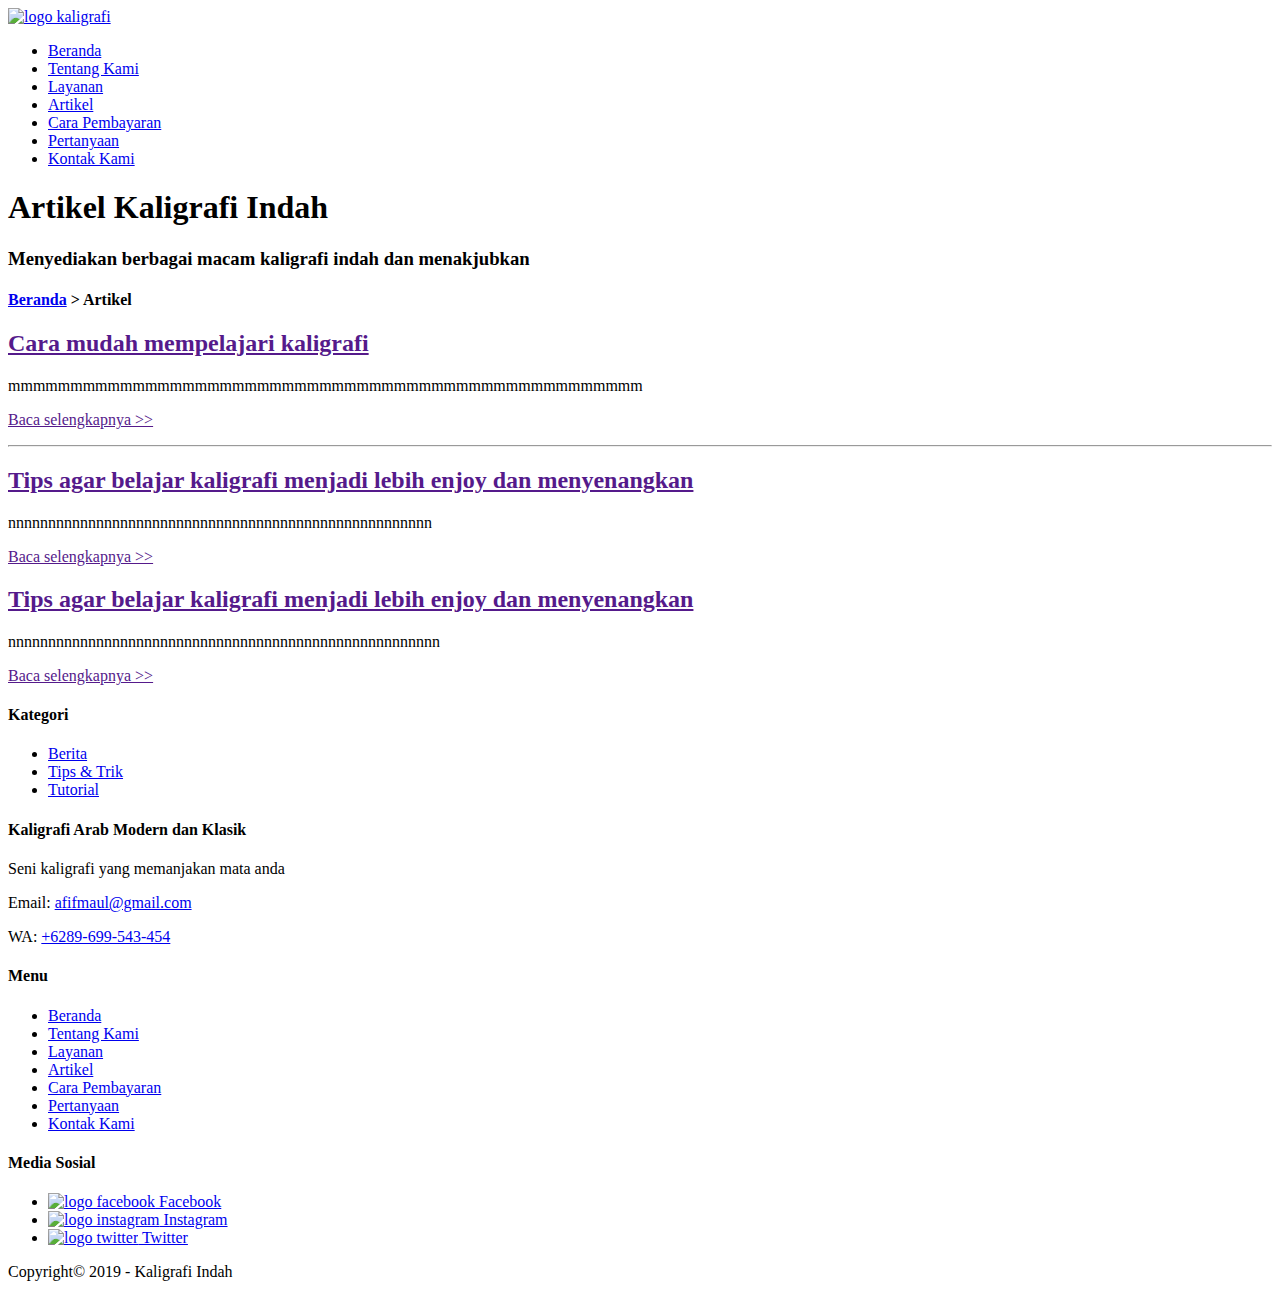
==== artikel.html @ faef44ff "Add files via upload" ====
<!DOCTYPE html>
<html lang="en">
<head>
    <meta charset="UTF-8">
    <meta name="viewport" content="width=device-width, initial-scale=1.0">
    <meta http-equiv="X-UA-Compatible" content="ie=edge">

   <!--Start Title-->
    <title>Kaligrafi Indah</title>
    <!--End Title-->

    <!--Start Description-->
    <meta name="description" content="Coding Design memberikan Layanan terjangkau dan berkualitas.">
    <!--End Description-->

    <!--Start CSS-->
    <link rel="stylesheet" href="CSS/style.css">
    <!--End CSS-->
</head>
<body>
       <!--Start Logo-->
       <div class="container logo"> 
            <a href="index.html" title="Kaligrafi Indah">
                <img src="image/Logo kaligrafi.jpg" alt="logo kaligrafi" width="300">
            </a>
        </div>
        <!--End Logo-->
    
       <!--Start Menu Primer-->
       <div class="container menu-primer">
            <ul>
                <li>
                    <a href="index.html" title="Beranda">Beranda</a>
                </li>
                <li>
                    <a href="tentang.html" title="Tentang Kami" >Tentang Kami</a>
                </li>
                <li>
                    <a href="layanan.html" title="Layanan" >Layanan</a>
                </li>
                <li>
                    <a href="artikel.html" title="Artikel" class="active">Artikel</a>
                </li>
                <li>
                    <a href="pembayaran.html" title="Cara Pembayaran">Cara Pembayaran</a>
                </li>
                <li>
                    <a href="pertanyaan.html" title="Pertanyaan">Pertanyaan</a>
                </li>
                <li>
                    <a href="kontak.html" title="Kontak Kami">Kontak Kami</a>
                </li>
            </ul>
        </div>
        <!--End Menu Primer-->

    <!--Start Jumbotron-->
    <div class="container jumbotron">
        <h1>Artikel Kaligrafi Indah</h1>
        <h3>Menyediakan berbagai macam kaligrafi indah dan menakjubkan</h3>
    </div>
    <!--End Jumbotron-->

    <!-- Start Artikel -->
    <div class="container">
        <div class="main-one">
            <div class="box-heading">
                <h4><a href="index.html" title="Beranda">Beranda</a>
                    > Artikel
                </h4>
            </div>
            <div class="box-isi">
            <h2>
                <a href="" title="Cara mudah mempelajari kaligrafi">Cara mudah mempelajari kaligrafi</a>
            </h2>
            <p>mmmmmmmmmmmmmmmmmmmmmmmmmmmmmmmmmmmmmmmmmmmmmmmmmmm</p>
            <p>
                <a href="" title="Baca selengkapnya >>">Baca selengkapnya >></a>
            </p>

            <hr>

            <h2>
                <a href="" title="Tips agar belajar kaligrafi menjadi lebih enjoy dan menyenangkan">Tips agar belajar kaligrafi menjadi lebih enjoy dan menyenangkan</a>
            </h2>
            <p>nnnnnnnnnnnnnnnnnnnnnnnnnnnnnnnnnnnnnnnnnnnnnnnnnnnnn</p>
            <p>
                <a href="" title="Baca selengkapnya >>">Baca selengkapnya >></a>
            </p>

            <h2>
                <a href="" title="Tips agar belajar kaligrafi menjadi lebih enjoy dan menyenangkan">Tips agar belajar kaligrafi menjadi lebih enjoy dan menyenangkan</a>
            </h2>
            <p>nnnnnnnnnnnnnnnnnnnnnnnnnnnnnnnnnnnnnnnnnnnnnnnnnnnnnn</p>
            <p>
                <a href="" title="Baca selengkapnya >>">Baca selengkapnya >></a>
            </p>
            </div>
        </div>
        <div class="sidebar-two">
            <!-- Start Kategori -->
            <div class="box-heading">
                <h4>Kategori</h4>
            </div>
            <div class="box-isi">
                <ul>
                    <li>
                        <a href="#" title="Berita">Berita</a>
                    </li>
                    <li>
                        <a href="#" title="Tips & Trik">Tips & Trik</a>
                    </li>
                    <li>
                        <a href="#" title="Tutorial">Tutorial</a>
                    </li>
                </ul>
            </div>
            <!-- End Kategori -->
        </div>
    </div>
    <!-- End Artikel -->

  <!--Start Menu Sekunder-->
  <div class="countainer-full menu-sekunder">
        <div class="container">

            <!-- Start kaligrafi Arab Modern dan Klasik -->
            <div class="menu-sekunder-one">
                <h4>Kaligrafi Arab Modern dan Klasik</h4>
                <p>Seni kaligrafi yang memanjakan mata anda</p>
                <p>Email: <a href="mailto:afifmaul21@gmail.com" title="afifmaul21@gmail.com">afifmaul@gmail.com</a></p>
                <p>WA: <a href="tel:+6289-699-543-454" title="+6289-699-543-454">+6289-699-543-454</a></p>
            </div>
            <!-- end kaligrafi Arab Modern dan Klasik -->

            <!-- Start Menu-->
            <div class="menu-sekunder-two">
                <h4>Menu</h4>
                <ul>
                    <li>
                        <a href="index.html" title="Beranda">Beranda</a>
                    </li>
                    <li>
                        <a href="tentang.html" title="Tentang Kami">Tentang Kami</a>
                    </li>
                    <li>
                        <a href="layanan.html" title="Layanan">Layanan<a>
                    </li>
                    <li>
                        <a href="artikel.html" title="Artikel" class="active">Artikel</a>
                    </li>
                    <li>
                        <a href="pembayaran.html" title="Cara Pembayaran">Cara Pembayaran</a>
                    </li>
                    <li>
                        <a href="pertanyaan.html" title="Pertanyaan">Pertanyaan</a>
                    </li>
                    <li>
                        <a href="kontak.html" title="Kontak Kami">Kontak Kami</a>
                    </li>
                </ul>
            </div>
            <!-- end Menu-->

            <!-- Start Media Sosial-->
            <div class="menu-sekunder-three">
                <h4>Media Sosial</h4>
                <ul>
                    <li>
                        <a href="https://facebook.com/" title="facebook - kaligrafi">
                            <img src="image/logo facebook.png" alt="logo facebook" width="30"> 
                            Facebook
                        </a>
                    </li>
                    <li>
                        <a href="https:/instagram.com/" title="instagram - kaligrafi">
                            <img src="image/logo instagram.jpg" alt="logo instagram" width="30"> 
                            Instagram
                        </a>
                    </li>
                    <li>
                        <a href="https://twitter.com/" title="twitter - kaligrafi">
                            <img src="image/logo twitter.png" alt="logo twitter" width="30"> 
                            Twitter
                        </a>
                    </li>
                </ul>
            </div>
            <!-- End Media Sosial-->
        </div>
    </div>
    <!--End Menu Sekunder-->

    <!--Start Copyright-->
    <div class="container Copyright">
        <p>Copyright&copy 2019 - Kaligrafi Indah</p>
    </div>
    <!--End Copyright -->
</body>
</html>
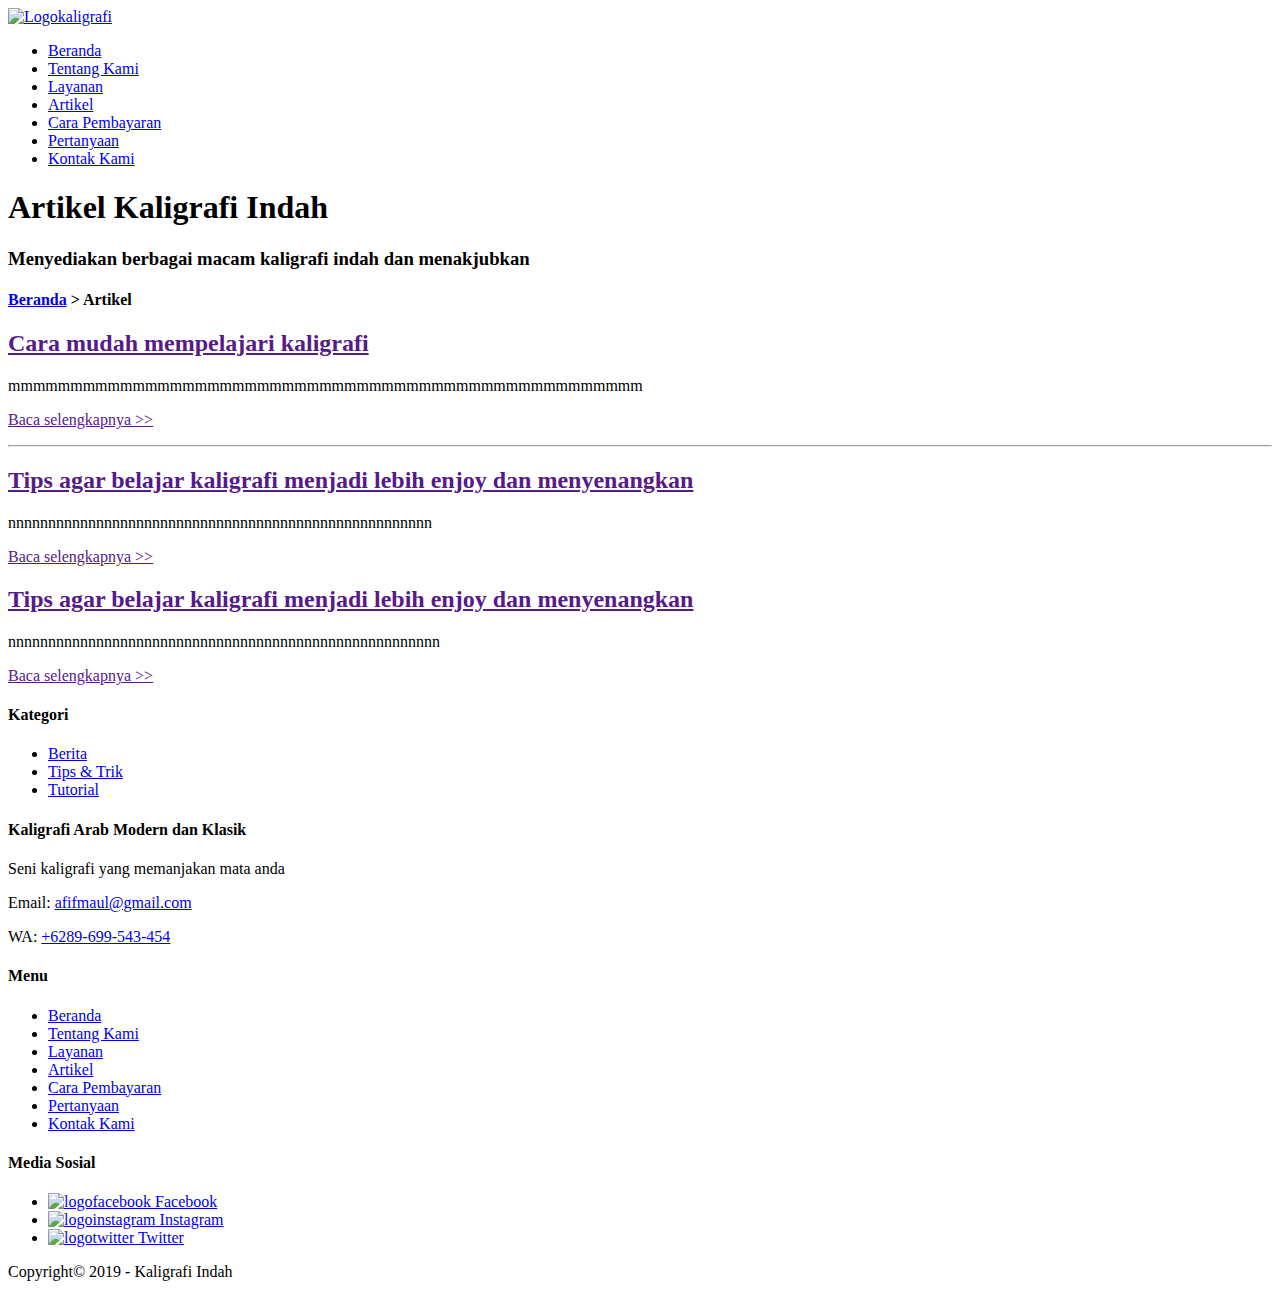
==== commit 4c6471df: "Add files via upload" ====
--- a/artikel.html
+++ b/artikel.html
@@ -14,14 +14,14 @@
     <!--End Description-->
 
     <!--Start CSS-->
-    <link rel="stylesheet" href="CSS/style.css">
+    <link rel="stylesheet" href="css/style.css">
     <!--End CSS-->
 </head>
 <body>
        <!--Start Logo-->
        <div class="container logo"> 
             <a href="index.html" title="Kaligrafi Indah">
-                <img src="image/Logo kaligrafi.jpg" alt="logo kaligrafi" width="300">
+                <img src="image/Logokaligrafi.jpg" alt="Logokaligrafi" width="300">
             </a>
         </div>
         <!--End Logo-->
@@ -168,19 +168,19 @@
                 <ul>
                     <li>
                         <a href="https://facebook.com/" title="facebook - kaligrafi">
-                            <img src="image/logo facebook.png" alt="logo facebook" width="30"> 
+                            <img src="image/logofacebook.png" alt="logofacebook" width="30"> 
                             Facebook
                         </a>
                     </li>
                     <li>
                         <a href="https:/instagram.com/" title="instagram - kaligrafi">
-                            <img src="image/logo instagram.jpg" alt="logo instagram" width="30"> 
+                            <img src="image/logoinstagram.jpg" alt="logoinstagram" width="30"> 
                             Instagram
                         </a>
                     </li>
                     <li>
                         <a href="https://twitter.com/" title="twitter - kaligrafi">
-                            <img src="image/logo twitter.png" alt="logo twitter" width="30"> 
+                            <img src="image/logotwitter.png" alt="logotwitter" width="30"> 
                             Twitter
                         </a>
                     </li>
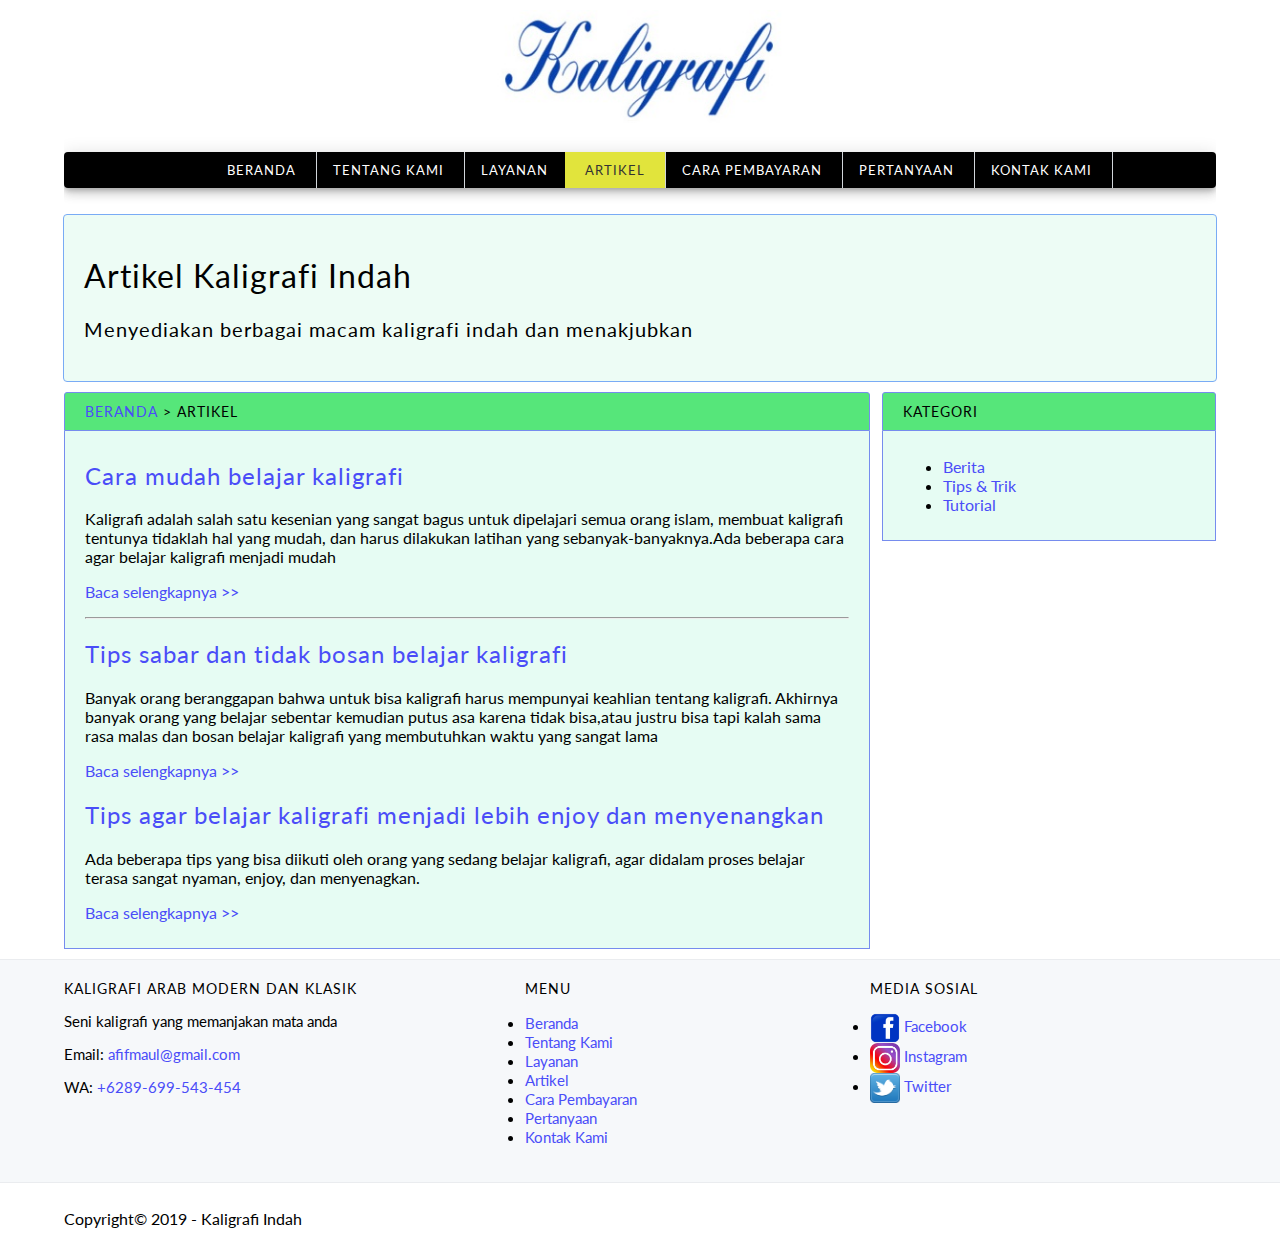
==== commit 9fef4b85: "Add files via upload" ====
--- a/artikel.html
+++ b/artikel.html
@@ -71,9 +71,9 @@
             </div>
             <div class="box-isi">
             <h2>
-                <a href="" title="Cara mudah mempelajari kaligrafi">Cara mudah mempelajari kaligrafi</a>
+                <a href="" title="Cara mudah belajar kaligrafi">Cara mudah belajar kaligrafi</a>
             </h2>
-            <p>mmmmmmmmmmmmmmmmmmmmmmmmmmmmmmmmmmmmmmmmmmmmmmmmmmm</p>
+            <p>Kaligrafi adalah salah satu kesenian yang sangat bagus untuk dipelajari semua orang islam, membuat kaligrafi tentunya tidaklah hal yang mudah, dan harus dilakukan latihan yang sebanyak-banyaknya.Ada beberapa cara agar belajar kaligrafi menjadi mudah</p>
             <p>
                 <a href="" title="Baca selengkapnya >>">Baca selengkapnya >></a>
             </p>
@@ -81,9 +81,9 @@
             <hr>
 
             <h2>
-                <a href="" title="Tips agar belajar kaligrafi menjadi lebih enjoy dan menyenangkan">Tips agar belajar kaligrafi menjadi lebih enjoy dan menyenangkan</a>
+                <a href="" title="Tips sabar dan tidak bosan belajar kaligrafi">Tips sabar dan tidak bosan belajar kaligrafi</a>
             </h2>
-            <p>nnnnnnnnnnnnnnnnnnnnnnnnnnnnnnnnnnnnnnnnnnnnnnnnnnnnn</p>
+            <p>Banyak orang beranggapan bahwa untuk bisa kaligrafi harus mempunyai keahlian tentang kaligrafi. Akhirnya banyak orang yang belajar sebentar kemudian putus asa karena tidak bisa,atau justru bisa tapi kalah sama rasa malas dan bosan belajar kaligrafi yang membutuhkan waktu yang sangat lama</p>
             <p>
                 <a href="" title="Baca selengkapnya >>">Baca selengkapnya >></a>
             </p>
@@ -91,7 +91,7 @@
             <h2>
                 <a href="" title="Tips agar belajar kaligrafi menjadi lebih enjoy dan menyenangkan">Tips agar belajar kaligrafi menjadi lebih enjoy dan menyenangkan</a>
             </h2>
-            <p>nnnnnnnnnnnnnnnnnnnnnnnnnnnnnnnnnnnnnnnnnnnnnnnnnnnnnn</p>
+            <p>Ada beberapa tips yang bisa diikuti oleh orang yang sedang belajar kaligrafi, agar didalam proses belajar terasa sangat nyaman, enjoy, dan menyenagkan.</p>
             <p>
                 <a href="" title="Baca selengkapnya >>">Baca selengkapnya >></a>
             </p>
--- a/css/style.css
+++ b/css/style.css
@@ -0,0 +1,375 @@
+/* Start font */
+@import url('https://fonts.googleapis.com/css?family=Lato&display=swap');
+/* End font */
+
+/* Start Body */
+body {
+    color: black;
+    font-family: Lato, Geneva, Tahoma, sans-serif;
+    font-size: 16px;
+    list-style: height 1.5em;
+    margin: 0;
+    padding: 0;
+}
+/* End Body */
+
+/* Start Debug */
+.bg-blue {
+    background-color: deepskyblue;
+}
+.bg-red {
+    background-color: crimson;
+}
+/*End Debug*/
+
+/* Start Container */
+.container {
+    margin: 10px auto;
+    overflow: auto;
+    width: 90%;
+}
+
+.container-full {
+    margin: 10px auto;
+    overflow: auto;
+    width: 100%;
+}
+/* End Container */
+
+/* Start Logo */
+.logo {
+    text-align: center;
+}
+/* End Logo */
+
+/* Start Anchor / Hyperlink */
+a:link,
+a:visited {
+    color: rgb(74, 77, 248);
+    text-decoration: none;
+}
+a:hover,
+a:active {
+    color: #000000;
+    text-decoration: underline;
+}
+/* End Anchor / Hyperlink */
+
+/* Start Menu Primer */
+.menu-primer ul {
+    background-color: #000000;
+    border-radius: 4px;
+    text-align: center;
+    box-shadow: 
+        0 3px 5px -1px rgba(0,0,0,.2),
+        0 6px 10px 0 rgba(0,0,0,.14),
+        0 1px 18px 0 rgba(0,0,0,.12);
+}
+
+.menu-primer li {
+    border-right: 1px solid #d1d5da;
+    display: inline-block;
+    margin: 0 -4px;
+}
+
+.menu-primer a {
+    color: #ffffff;
+    font-size: 13px;
+    display: inline-block;
+    letter-spacing: 1px;
+    padding: 10px 20px;
+    text-transform: uppercase;
+}
+
+.menu-primer a:hover {
+    background-color: #f3fca2;
+    color: #000000;
+    text-decoration: none;
+}
+
+.menu-primer .active {
+    background-color: #e1e43c;
+    color: #333333;
+    text-decoration: none;
+}
+/* End Menu Primer */
+
+/* Start Heading */
+h1, h2, h3, h4, h5, h6 {
+    font-weight: 400;
+    letter-spacing: 1px;
+}
+h1 {
+    font-size: 28px;
+}
+h2 {
+    font-size: 24px;
+}
+h3 {
+    font-size: 18px;
+}
+h4 {
+    font-size: 16px;
+}
+h5 {
+    font-size: 14px;
+}
+h6 {
+    font-size: 13px;
+}
+/* End Heading */
+
+/* Start Jumbotron */
+.jumbotron {
+    background-color: #edfcf5;
+    border: 1px solid #79abf5;
+    border-radius: 4px;
+    padding: 20px 0;
+}
+.jumbotron h1 {
+    font-size: 32px;
+    padding: 0 20px;
+}
+.jumbotron h3 {
+    font-size: 20px;
+    padding: 0 20px;
+}
+/* End Jumbotron */
+
+/* Start Main */
+
+.main-home-one {
+    float: left;
+    width: 49.5%;
+}
+
+.main-home-two {
+    float: right;
+    width: 49.5%;
+}
+
+.main-home-one box-isi,
+.main-home-two box-isi {
+    height: 140px;
+}
+
+.main-one {
+    float: left;
+    overflow: auto;
+    width: 70%;
+}
+/* End main */
+
+/* Start sidebar*/
+.sidebar-two {
+    float: right;
+    overflow: auto;
+    width: 29%;
+}
+/* End sidebar*/
+
+/* Start Box */
+.box-heading {
+    background-color: #56e67a;
+    border: 1px solid #768cee;
+    border-radius: 3px 3px 0 0;
+    margin: 0;
+    padding: 10px 20px;
+    text-transform: uppercase;
+}
+.box-heading h4 {
+    font-size: 14px;
+    margin: 0;
+}
+
+.box-isi {
+    background-color: #e6fcf3;
+    border: 1px solid #768cee;
+    border-top: 0;
+    margin: 0;
+    /* height: 150px; */
+    padding: 10px 20px;
+}
+
+.tes {
+  height: 150px;
+}
+/* end Box */
+
+/* Start Testimonial */
+.testimonial {
+    border-left: 4px solid #d1d5da;
+    margin-left: 30px;
+    padding-left: 20px;
+}
+/* End Testimonial */
+
+/* Start Layanan Table */
+.layanan-table {
+    border: 1px solid #adc449;
+    border-collapse: collapse;
+    margin: auto;
+    width: 100%;
+}
+.layanan-table th {
+    background-color: #dff3d9;
+}
+.layanan-table td {
+    text-align: center;
+}
+/* End Layanan Table */
+
+/* Start form */
+input[type="text"],
+input[type="email"],
+textarea {
+    font-size: 14px;
+    padding: 10px;
+}
+
+input::placeholder,
+textarea::placeholder {
+    color: #888888;
+    font-weight: 300;
+}
+
+input[type="submit"],
+.button {
+    background-color: #f6f8fa;
+    background-image: linear-gradient(-180deg, #fafbfc 0%, #eff3f6 90%);
+    border: 1px solid rgba(27, 31, 35, 0.2);
+    border-radius: 4px;
+    color: #000000 !important;
+    font-size: 12px;
+    font-weight: bold;
+    margin: 5px 0;
+    padding: 5px 10px;
+    text-decoration: none !important;
+    text-transform: uppercase;
+    letter-spacing: 1px;
+}
+/* End form */
+
+/* start Contact Form*/
+.contact-form div {
+    margin:20px 0;
+}
+/* End Contact Form*/
+
+/* Start Menu Sekunder */
+.menu-sekunder {
+    background-color: #f6f8fa;
+    border-bottom: 1px solid #eaecef;
+    border-top: 1px solid #eaecef;
+    overflow: auto;
+    padding: 10px 0;
+}
+.menu-sekunder h4 {
+    font-size: 14px;
+    margin:  0 auto;
+    text-transform: uppercase;
+}
+.menu-sekunder ul {
+    padding: 0;
+}
+.menu-sekunder li {
+    list-style: disc;
+}
+
+.menu-sekunder li a,
+.menu-sekunder p {
+    font-size: 15px;
+}
+
+.menu-sekunder-one,
+.menu-sekunder-two,
+.menu-sekunder-three {
+    float: left;
+}
+.menu-sekunder-one {
+    width: 40%;
+}
+.menu-sekunder-two,
+.menu-sekunder-three {
+    width: 30%;
+}
+.menu-sekunder li img {
+    vertical-align: middle;
+}
+/* end Menu Sekunder */
+
+/* Start Copyright */
+.copyright p {
+    font-size: 15px;
+}
+/* End Copyright */
+
+ @import url(https://fonts.googleapis.com/css?family=Open+Sans:400,600;);
+.snip1571 {
+  background-color: #000;
+  display: inline-block;
+  font-family: 'Open Sans', sans-serif;
+  font-size: 16px;
+  margin: 10px;
+  max-width: 315px;
+  min-width: 230px;
+  overflow: hidden;
+  position: relative;
+  text-align: center;
+  width: 100%;
+}
+.snip1571 *,
+.snip1571 *:before {
+  -webkit-box-sizing: border-box;
+  box-sizing: border-box;
+  -webkit-transition: all 0.35s ease;
+  transition: all 0.35s ease;
+}
+.snip1571 img {
+  backface-visibility: hidden;
+  max-width: 100%;
+  vertical-align: top;
+}
+.snip1571 figcaption {
+  bottom: 30px;
+  left: 0;
+  position: absolute;
+  z-index: 0;
+}
+.snip1571 figcaption:before {
+  background-color: #ffffff;
+  bottom: -5px;
+  content: '';
+  left: 0;
+  position: absolute;
+  right: 100%;
+  top: -5px;
+  z-index: -1;
+}
+.snip1571 h3 {
+  background-color: #c73232;
+  color: #ffffff;
+  font-size: 0.9em;
+  font-weight: 600;
+  letter-spacing: 1px;
+  margin: 0;
+  padding: 5px 10px;
+  text-transform: uppercase;
+  z-index: 1;
+}
+.snip1571 a {
+  position: absolute;
+  top: 0;
+  bottom: 0;
+  left: 0;
+  right: 0;
+  z-index: 1;
+}
+.snip1571:hover > img,
+.snip1571.hover > img {
+  opacity: 0.1;
+}
+.snip1571:hover figcaption:before,
+.snip1571.hover figcaption:before {
+  right: -5px;
+}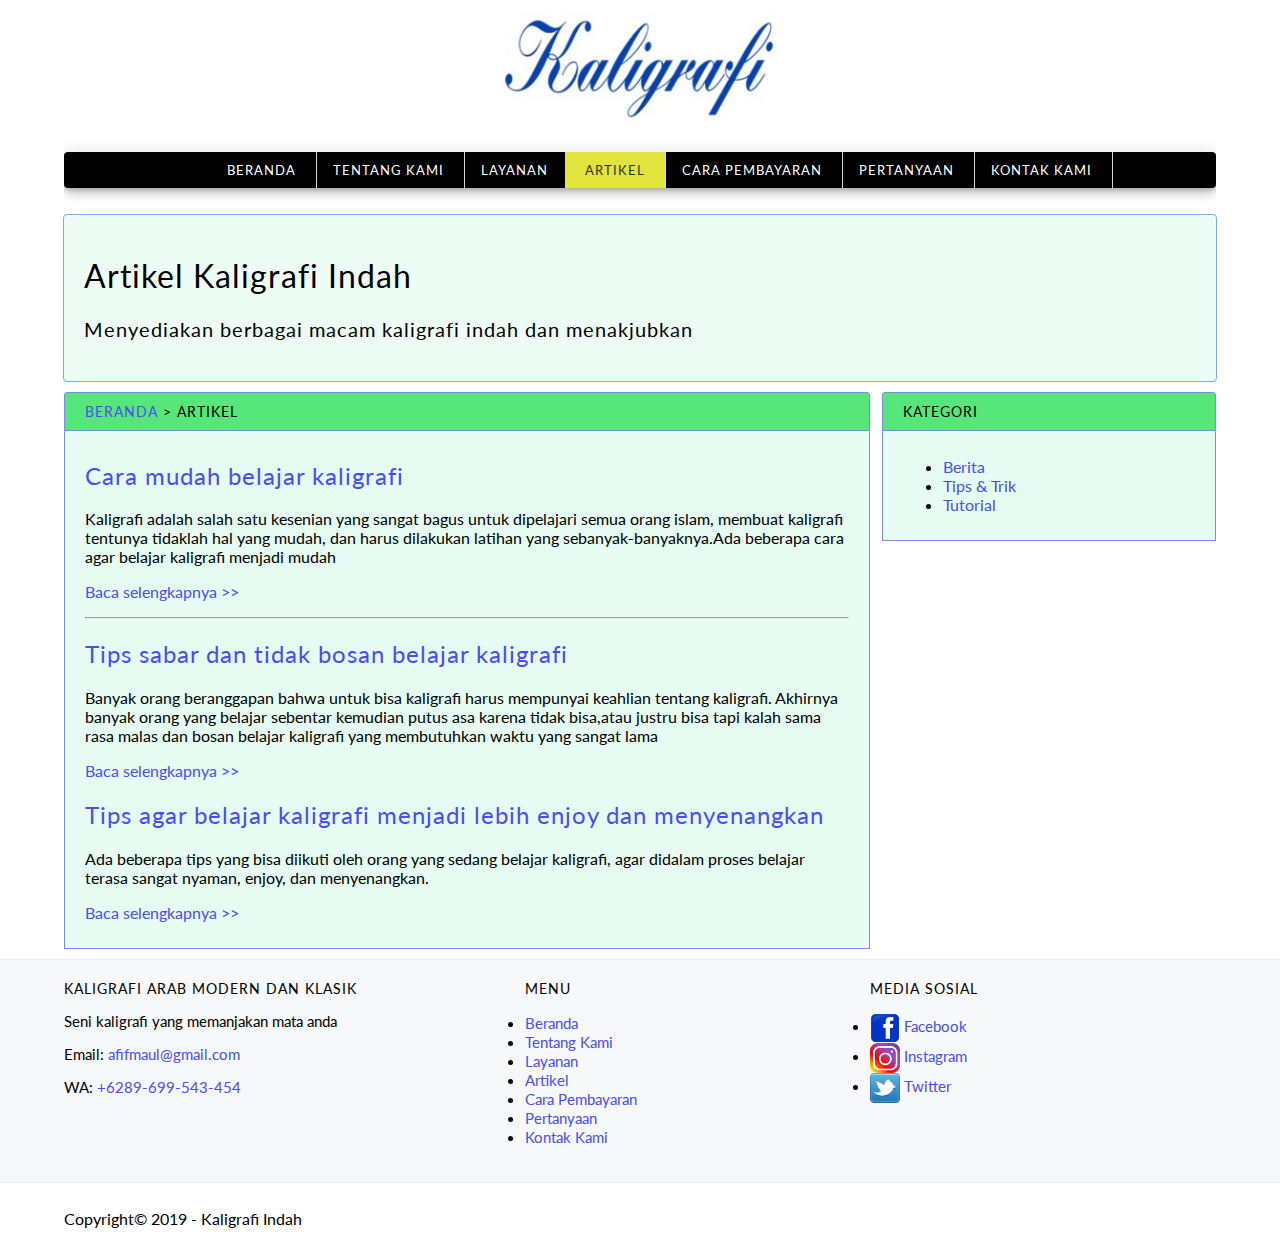
==== commit e1c1dae8: "Add files via upload" ====
--- a/artikel.html
+++ b/artikel.html
@@ -91,7 +91,7 @@
             <h2>
                 <a href="" title="Tips agar belajar kaligrafi menjadi lebih enjoy dan menyenangkan">Tips agar belajar kaligrafi menjadi lebih enjoy dan menyenangkan</a>
             </h2>
-            <p>Ada beberapa tips yang bisa diikuti oleh orang yang sedang belajar kaligrafi, agar didalam proses belajar terasa sangat nyaman, enjoy, dan menyenagkan.</p>
+            <p>Ada beberapa tips yang bisa diikuti oleh orang yang sedang belajar kaligrafi, agar didalam proses belajar terasa sangat nyaman, enjoy, dan menyenangkan.</p>
             <p>
                 <a href="" title="Baca selengkapnya >>">Baca selengkapnya >></a>
             </p>
